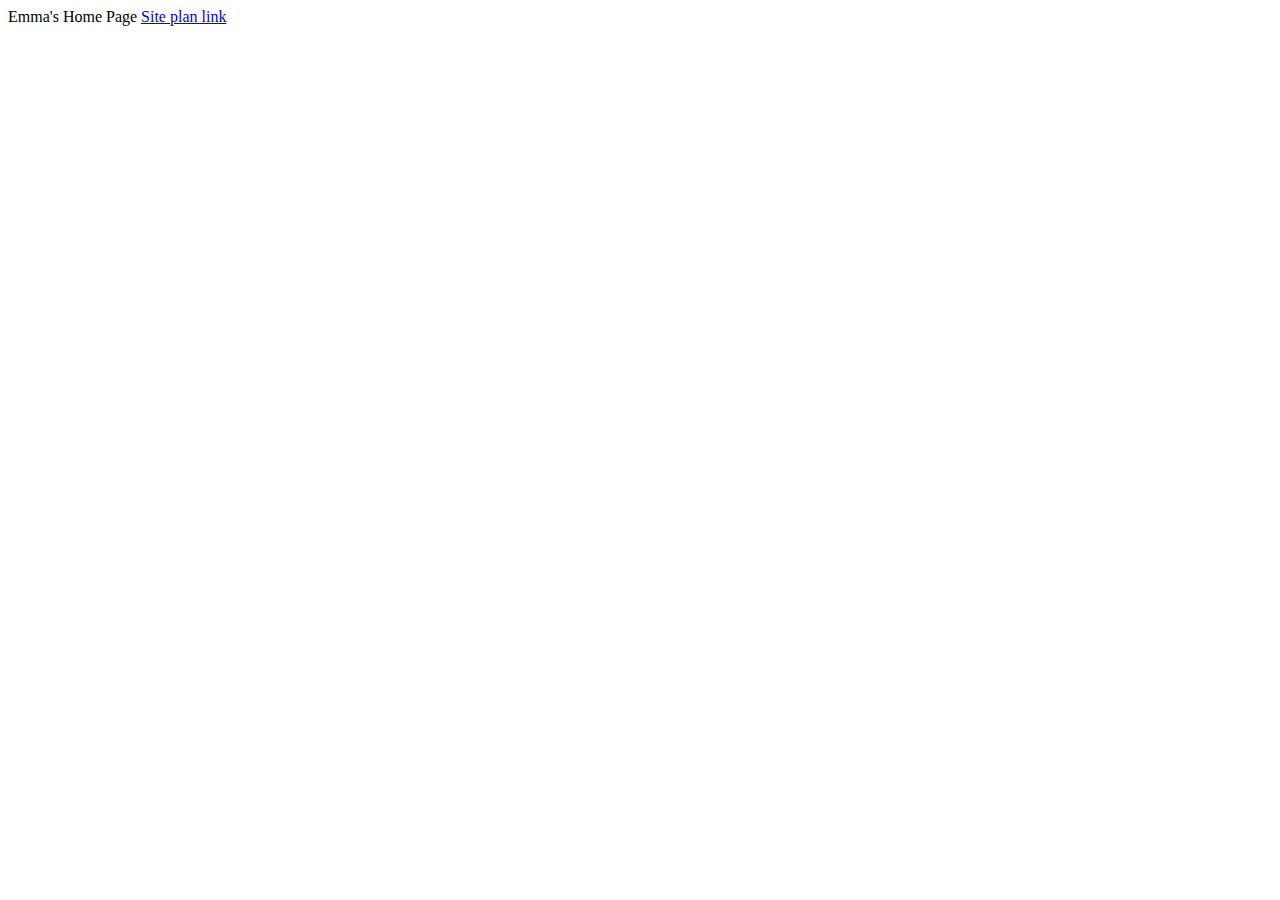
==== index.html @ 2d6fc06f "home page" ====
<!DOCTYPE html>
<html lang="en">
  <head>
    <meta charset="UTF-8" />
    <meta name="viewport" content="width=device-width, initial-scale=1.0" />
    <title>Document</title>
  </head>
  <body>
    Emma's Home Page
    <a href="./wwr/site-plan-rafting.html">Site plan link</a>
  </body>
</html>
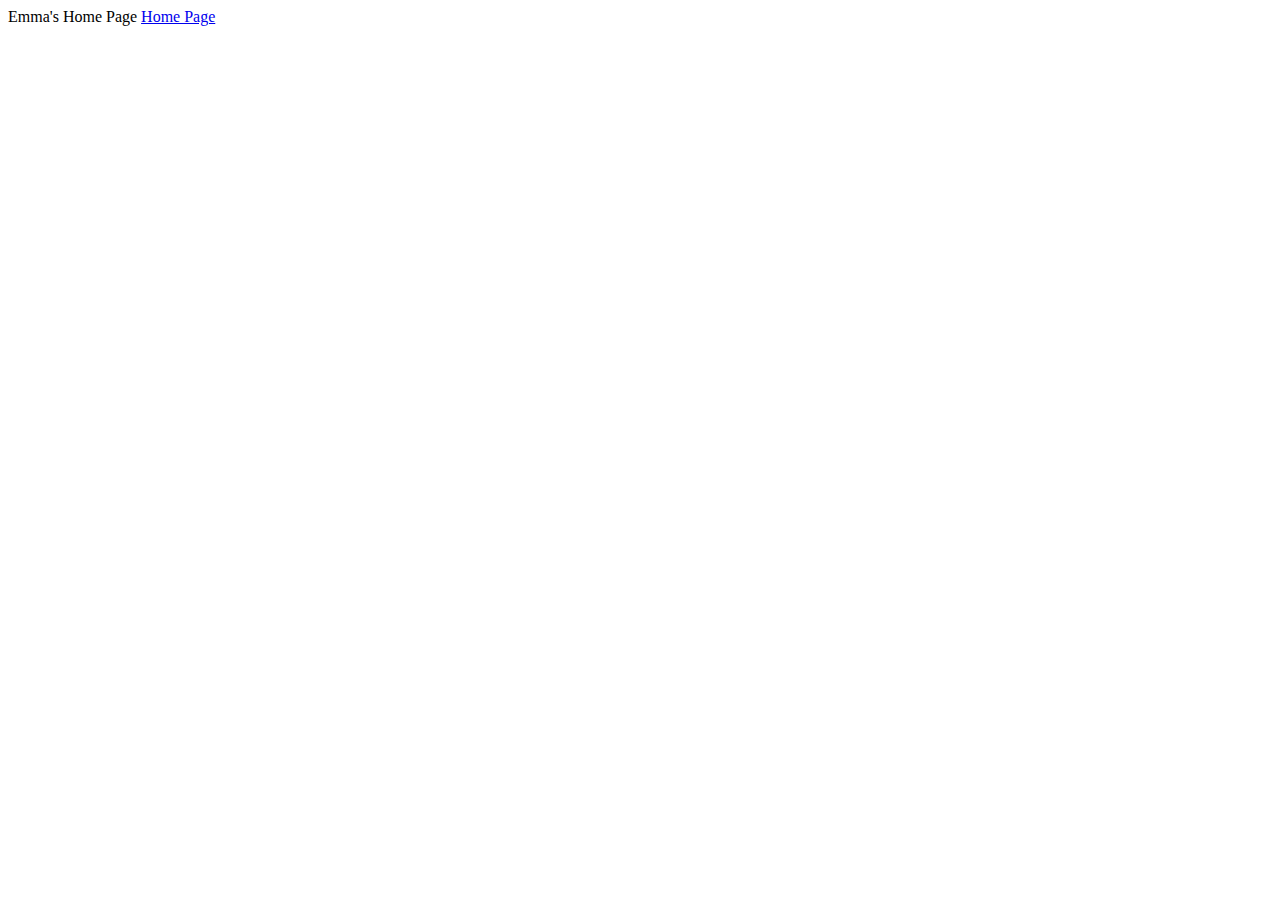
==== commit a48ff2dc: "home page" ====
--- a/index.html
+++ b/index.html
@@ -7,6 +7,6 @@
   </head>
   <body>
     Emma's Home Page
-    <a href="./wwr/site-plan-rafting.html">Site plan link</a>
+    <a href="./wwr/index.html">Home Page</a>
   </body>
 </html>
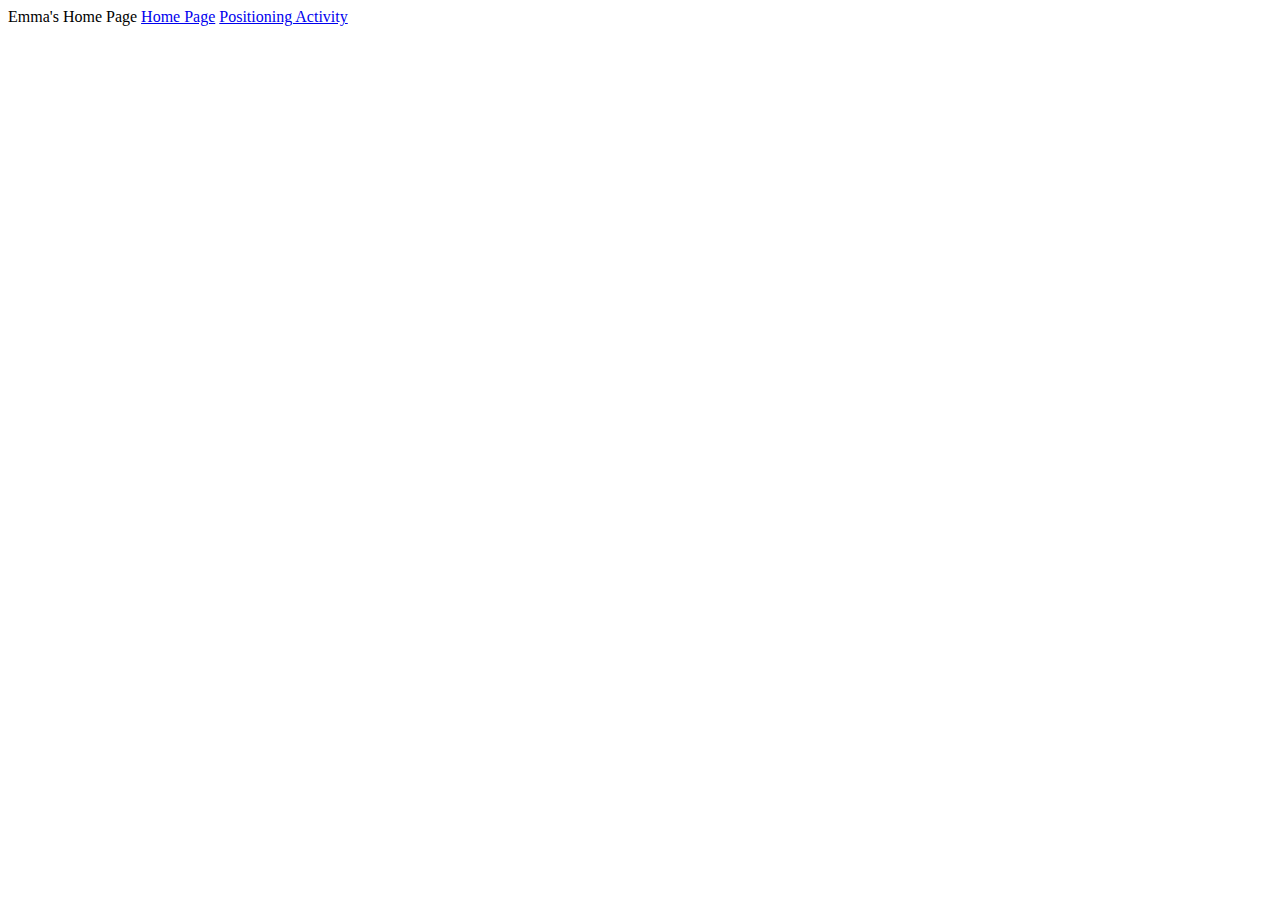
==== commit ce71a1b6: "postioning" ====
--- a/index.html
+++ b/index.html
@@ -1,12 +1,13 @@
 <!DOCTYPE html>
 <html lang="en">
   <head>
-    <meta charset="UTF-8" />
-    <meta name="viewport" content="width=device-width, initial-scale=1.0" />
-    <title>Document</title>
+    <meta charset="UTF-8"/>
+    <meta name="viewport" content="width=device-width, initial-scale=1.0"/>
+    <title>Emma's index</title>
   </head>
   <body>
     Emma's Home Page
     <a href="./wwr/index.html">Home Page</a>
+    <a href="./positioning.html">Positioning Activity</a>
   </body>
 </html>
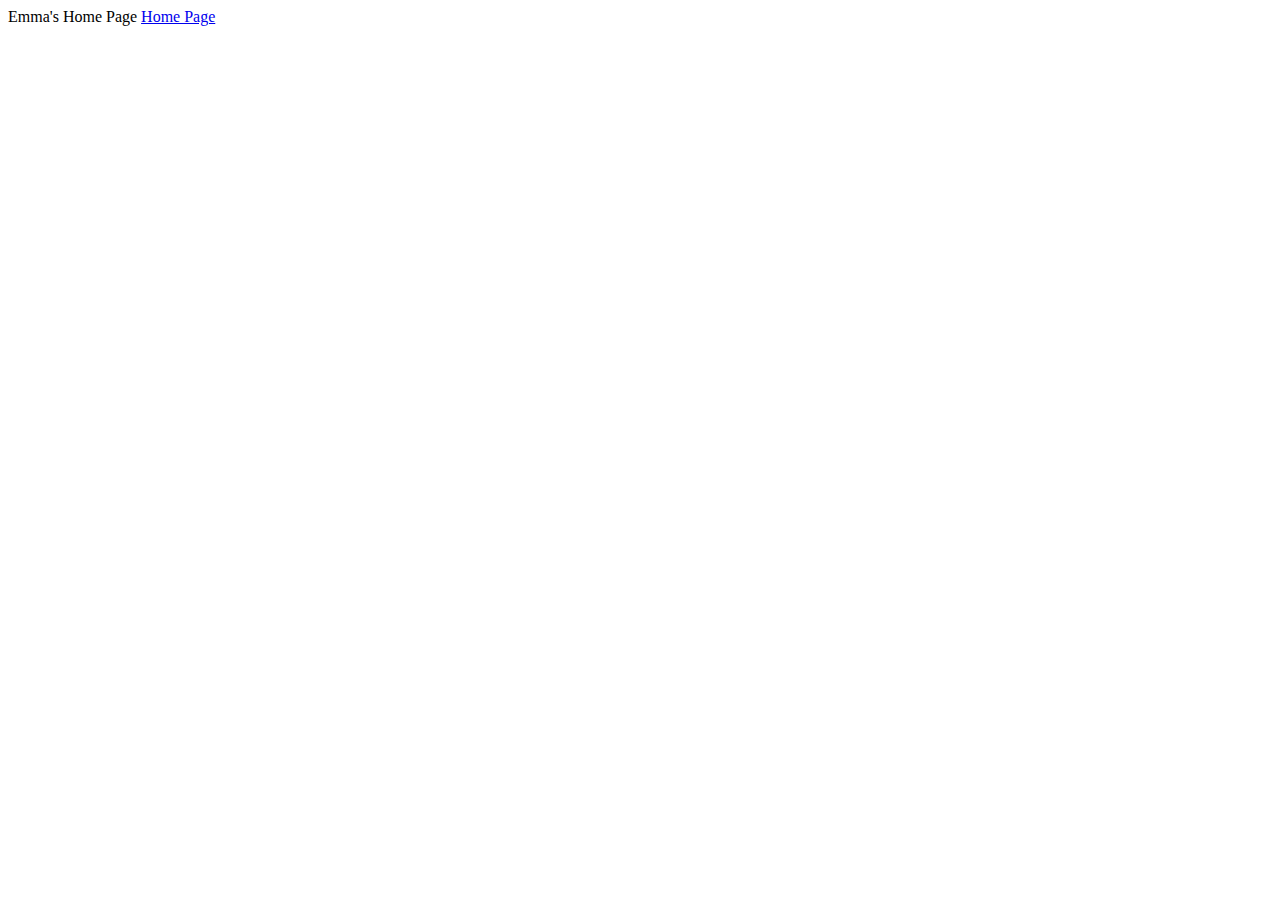
==== commit 13f3c651: "postioning again" ====
--- a/index.html
+++ b/index.html
@@ -8,6 +8,5 @@
   <body>
     Emma's Home Page
     <a href="./wwr/index.html">Home Page</a>
-    <a href="./positioning.html">Positioning Activity</a>
   </body>
 </html>
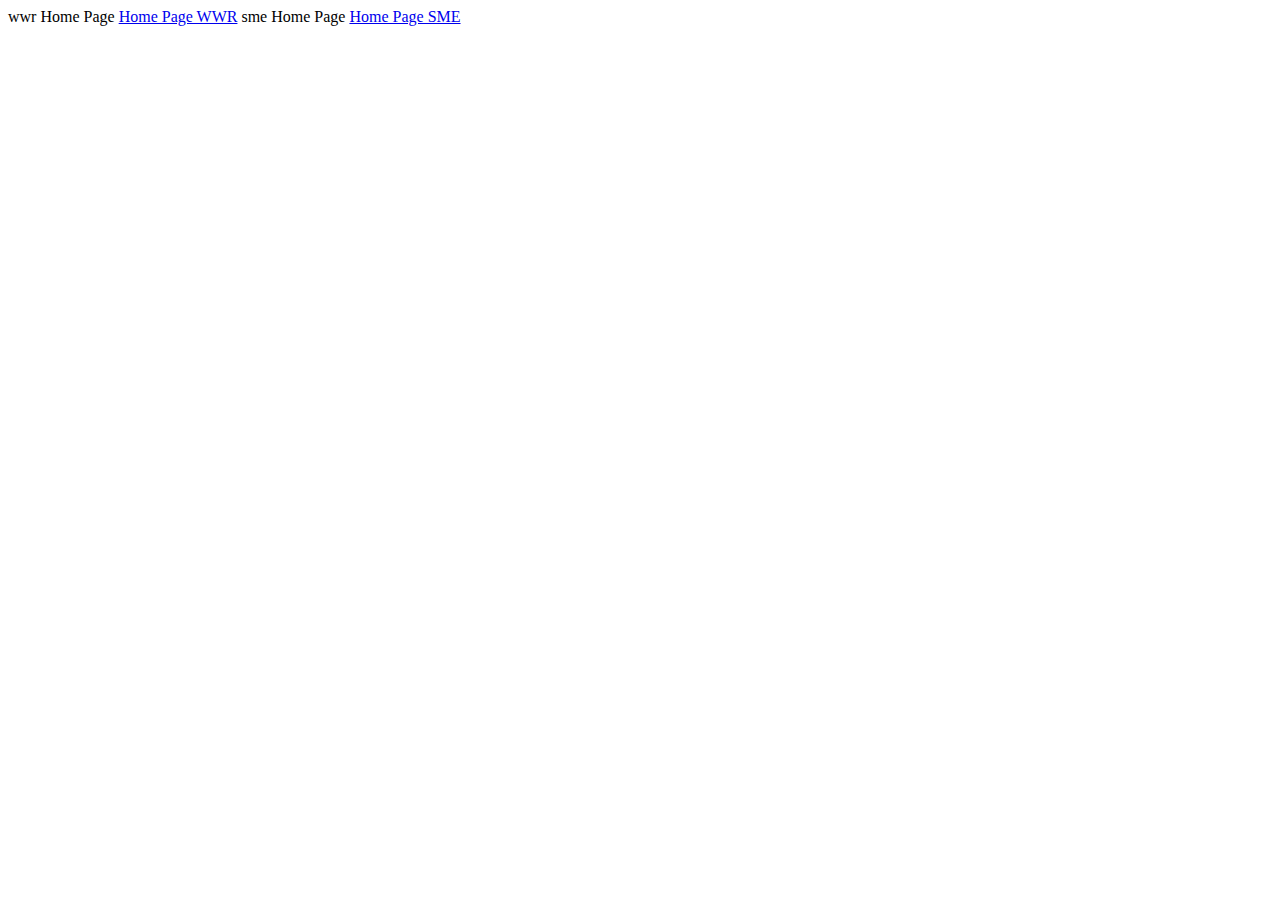
==== commit 8bb57114: "index" ====
--- a/index.html
+++ b/index.html
@@ -6,7 +6,9 @@
     <title>Emma's index</title>
   </head>
   <body>
-    Emma's Home Page
-    <a href="./wwr/index.html">Home Page</a>
+    wwr Home Page
+    <a href="wwr/index.html">Home Page WWR</a>
+    sme Home Page
+    <a href="sme/index.html">Home Page SME</a>
   </body>
 </html>
